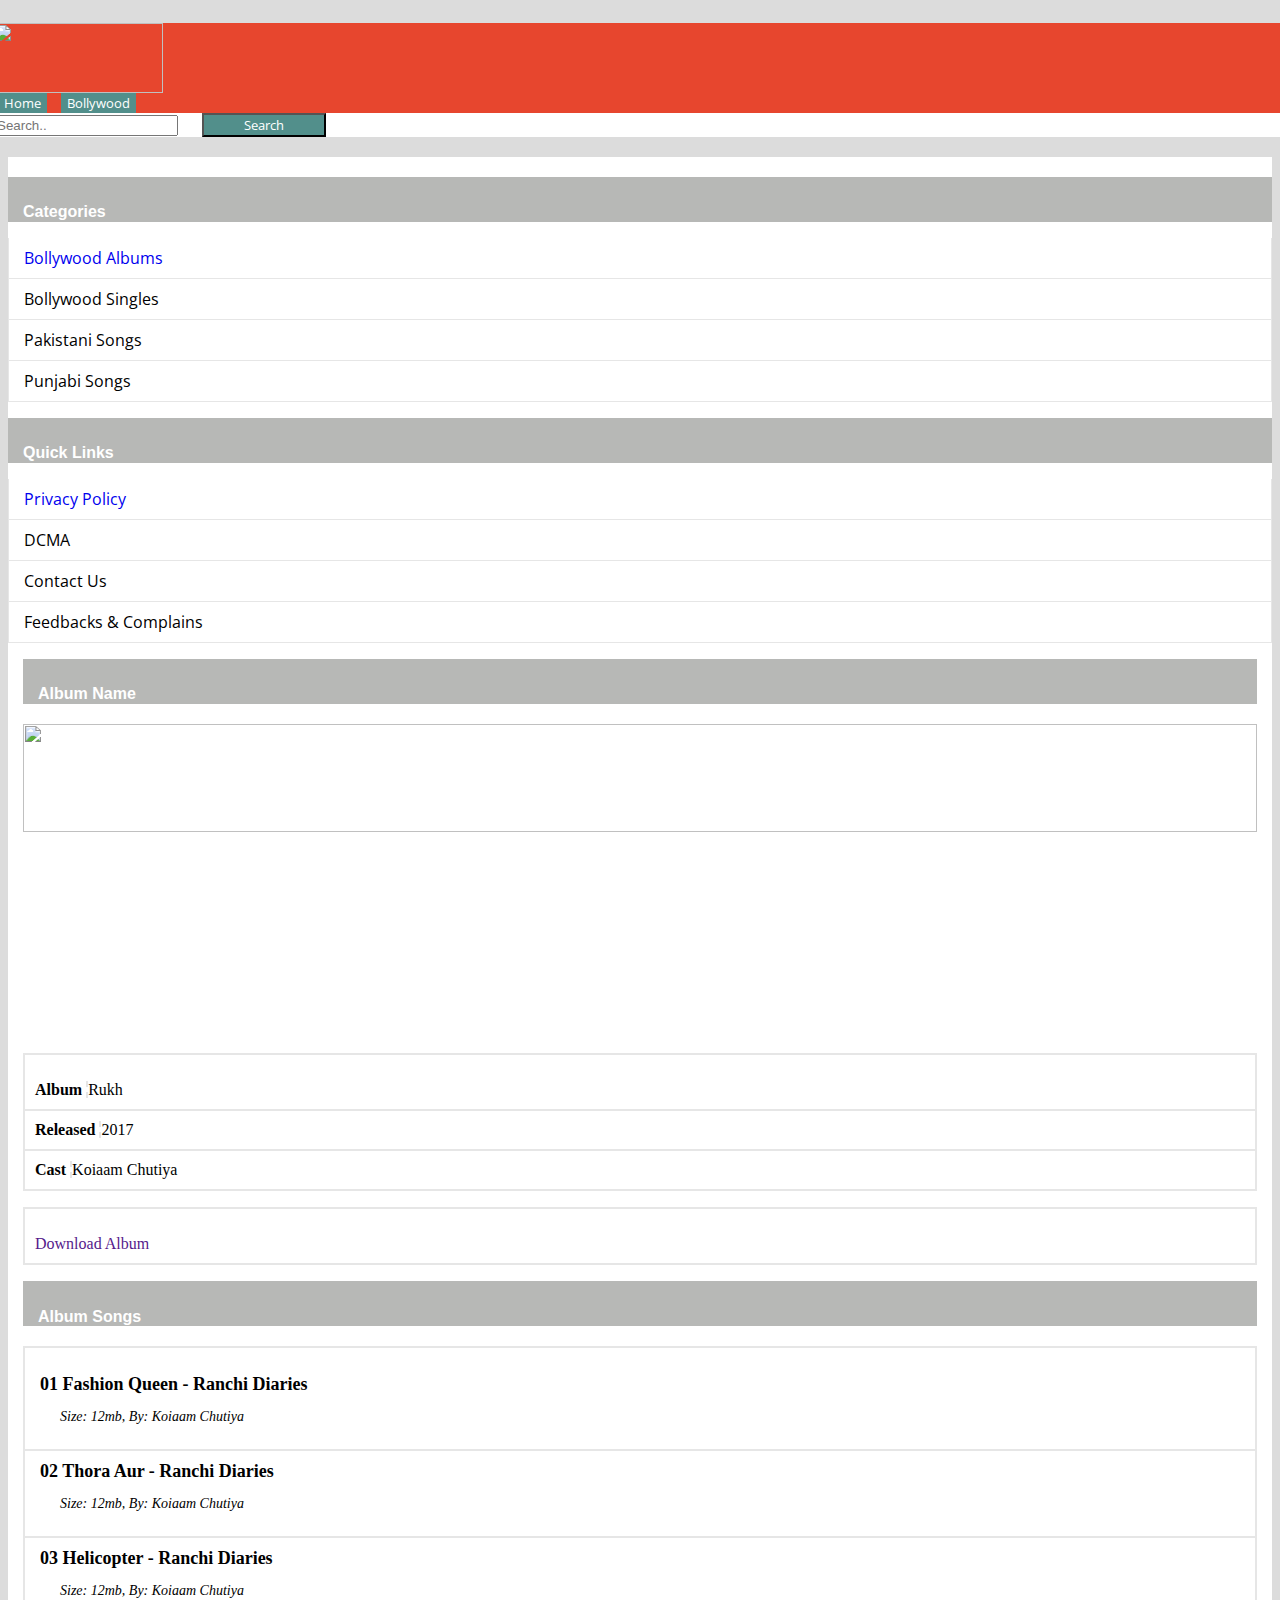
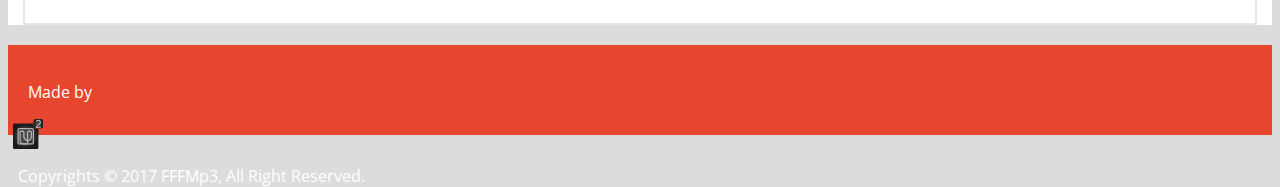
==== album-page.html @ 85245681 "new pages and few edits" ====
<! DOCTYPE html>

<html>

    <head>
        
        <title>FFF MP3 | Download songs for free</title>
        
            <!-- Required meta tags -->
        <meta charset="utf-8">
        <meta name="viewport" content="width=device-width, initial-scale=1, shrink-to-fit=no">
        
        <link rel="stylesheet" href="https://maxcdn.bootstrapcdn.com/bootstrap/4.0.0-beta/css/bootstrap.min.css" integrity="sha384-/Y6pD6FV/Vv2HJnA6t+vslU6fwYXjCFtcEpHbNJ0lyAFsXTsjBbfaDjzALeQsN6M" crossorigin="anonymous">
        <link href="https://fonts.googleapis.com/css?family=Open+Sans:300,400,700" rel="stylesheet">
        <link href="https://fonts.googleapis.com/css?family=Montserrat:300,400,600,700,800" rel="stylesheet">
        <link href="css/album-page.css" rel="stylesheet">

        
    
        <script src="https://code.jquery.com/jquery-3.2.1.slim.min.js" integrity="sha384-KJ3o2DKtIkvYIK3UENzmM7KCkRr/rE9/Qpg6aAZGJwFDMVNA/GpGFF93hXpG5KkN" crossorigin="anonymous"></script>
        <script src="https://cdnjs.cloudflare.com/ajax/libs/popper.js/1.11.0/umd/popper.min.js" integrity="sha384-b/U6ypiBEHpOf/4+1nzFpr53nxSS+GLCkfwBdFNTxtclqqenISfwAzpKaMNFNmj4" crossorigin="anonymous"></script>
        <script src="https://maxcdn.bootstrapcdn.com/bootstrap/4.0.0-beta/js/bootstrap.min.js" integrity="sha384-h0AbiXch4ZDo7tp9hKZ4TsHbi047NrKGLO3SEJAg45jXxnGIfYzk4Si90RDIqNm1" crossorigin="anonymous"></script>
        <script src="https://code.jquery.com/ui/1.12.1/jquery-ui.min.js" integrity="sha256-VazP97ZCwtekAsvgPBSUwPFKdrwD3unUfSGVYrahUqU=" crossorigin="anonymous"></script>
        <script src="https://use.fontawesome.com/0494cc08f3.js"></script>
        <script src="https://cdnjs.cloudflare.com/ajax/libs/mediaelement/4.2.6/mediaelement-and-player.min.js"></script>
         
    </head>
    
    <body>
        
        <div class="container">
            <div class="nav-wrapper">
                <nav class="navbar navbar-first navbar-light bg-light">
                    <a class="navbar-brand" href="#"><img class="logo" src="images/logo.png"></a>
                    <form class="form-inline">
                        <button class="btn btn-top align-middle btn-light" type="button">Home</button>
                        <button class="btn btn-top align-middle btn-light" type="button">Bollywood</button>

                        <ul style="display:inline; margin-bottom:1px;">
                            <li class="social fb"><i class="fa fa-facebook" aria-hidden="true"></i></li>
                            <li class="social tw"><i class="fa fa-twitter" aria-hidden="true"></i></li>
                        </ul>
                    </form>

                </nav>
                <nav class="navbar navbar-second navbar-light bg-light">
                    <form class="mx-2 my-auto d-inline w-100">
                       <div class="input-group">
                           <span class="input-group-addon"><i class="fa fa-search fa-fw"></i></span>
                          <input type="text" class="form-control inputfield" placeholder="Search..">
                           <span class="input-group-btn">
                           <button class="btn btn-light searchbtn" type="button">Search</button>
                           </span>
                        </div>
                    </form>
                </nav>
            </div>
            
            <div class="row margin">
                <div class="col-md-3">
                    <div class="categories-head">
                        <h4>Categories</h4>
                    </div>
                    <div class="categories-body">
                        <ul>
                            <li class="li-sidebar"><a class="text-muted" href="#">Bollywood Albums</a></li>
                            <li class="li-sidebar"><a class="text-muted">Bollywood Singles</a></li>
                            <li class="li-sidebar"><a class="text-muted">Pakistani Songs</a></li>
                            <li class="li-sidebar"><a class="text-muted">Punjabi Songs</a></li>
                        </ul>
                    </div>
                    
                    <div class="categories-head">
                        <h4>Quick Links</h4>
                    </div>
                    <div class="categories-body">
                        <ul>
                            <li class="li-sidebar"><a class="text-muted" href="#">Privacy Policy</a></li>
                            <li class="li-sidebar"><a class="text-muted">DCMA</a></li>
                            <li class="li-sidebar"><a class="text-muted">Contact Us</a></li>
                            <li class="li-sidebar"><a class="text-muted">Feedbacks &amp; Complains</a></li>
                        </ul>
                    </div>
                </div>
                <div class="col-md-9">
                    <div class="row row-wrapper">
                        <div class="col-md-12 album-head"><h4>Album Name</h4></div>
                    </div>
                    
                    <div class="row row-wrapper">
                        <div class="col-md-4">
                            <div class="img-wrapper"><img class="album-img" src="images/3082.jpg"></div>
                        </div>
                    
                        <div class="col-md-8">
                            <div class="border-wrapper margin-top">
                                <ul class="ul-table">
                                    <li class="li-table">
                                        <div><span class="property col-sm-6">Album </span><span class="value col-sm-6">Rukh</span></div>
                                    </li>
                                    <li class="li-table">
                                        <div><span class="property col-sm-6">Released </span><span class="value col-sm-6">2017</span></div>
                                    </li>
                                    <li class="li-table1">
                                        <div><span class="property col-sm-6">Cast </span><span class="value col-sm-6">Koiaam Chutiya</span></div>
                                    </li>
                                </ul>
                            </div>
                            <div class="border-wrapper">
                                <ul class="ul-table">
                                    <li class="li-table1">
                                        <div><span class="col-sm-6"><a href="" download>Download Album</a> </span></div>
                                    </li>
                                </ul>
                            </div>
                        </div>
                    </div>
                    <div class="row row-wrapper">
                        <div class="col-md-12 album-head"><h4>Album Songs</h4></div>
                    </div>
                    <div class="row row-wrapper">
                        <div class="col-md-12">
                            <div class="border-wrapper">
                                <ul class="ul-table">
                                    <li class="li-table">
                                        <div class="album-song"><i style="margin-right:5px;" class="fa fa-music" aria-hidden="true"></i>
                                        01 Fashion Queen - Ranchi Diaries</div>
                                        <div class="song-details"><p>Size: 12mb, By: Koiaam Chutiya</p></div>
                                    </li>
                                    <li class="li-table">
                                        <div class="album-song"><i style="margin-right:5px;" class="fa fa-music" aria-hidden="true"></i>
                                        02 Thora Aur - Ranchi Diaries</div>
                                        <div class="song-details"><p>Size: 12mb, By: Koiaam Chutiya</p></div>
                                    </li>
                                    <li class="li-table1">
                                        <div class="album-song"><i style="margin-right:5px;" class="fa fa-music" aria-hidden="true"></i>
                                        03 Helicopter - Ranchi Diaries</div>
                                        <div class="song-details"><p>Size: 12mb, By: Koiaam Chutiya</p></div>
                                    </li>
                                </ul>
                            </div>
                        </div>
                    </div>
                        
                </div>
            </div>
            
            <div class="row margin footer">
                <div class="madeby"><p> Made by </p></div>
                <a href="http://umerusman.tk" target="_blank"><div> 
                    <svg class="imgGlobal" id="Layer_1" data-name="Layer 1" xmlns="http://www.w3.org/2000/svg" xmlns:xlink="http://www.w3.org/1999/xlink" viewBox="0 0 425 424"><defs><style>.cls-1{fill:url(#radial-gradient);}.cls-2{fill:none;stroke:#000;stroke-width:10px;}.cls-2,.cls-5{stroke-miterlimit:10;}.cls-3{fill:#b3b3b3;}.cls-4{fill:url(#radial-gradient-2);}.cls-5{fill:#ccc;stroke:#b3b3b3;}</style><radialGradient id="radial-gradient" cx="1044" cy="539" r="180" gradientUnits="userSpaceOnUse"><stop offset="0.03" stop-color="#4d4d4d"/><stop offset="0.18" stop-color="#4d4d4d"/><stop offset="0.32" stop-color="#4d4d4d"/><stop offset="0.99" stop-color="#1a1a1a"/></radialGradient><radialGradient id="radial-gradient-2" cx="357.5" cy="67.5" r="67.5" xlink:href="#radial-gradient"/></defs><title>u-square</title><path class="cls-1" d="M1152,402V359H881a17,17,0,0,0-17,17V702a17,17,0,0,0,17,17h326a17,17,0,0,0,17-17V432h-42A30.09,30.09,0,0,1,1152,402Z" transform="translate(-864 -295)"/><path class="cls-2" d="M1135,811" transform="translate(-864 -295)"/><path class="cls-2" d="M776,811" transform="translate(-864 -295)"/><path class="cls-3" d="M1135,657H953a26,26,0,0,1-26-26V449a26,26,0,0,1,26-26h182a26,26,0,0,1,26,26V631A26,26,0,0,1,1135,657ZM953,441a8,8,0,0,0-8,8V631a8,8,0,0,0,8,8h182a8,8,0,0,0,8-8V449a8,8,0,0,0-8-8Z" transform="translate(-864 -295)"/><path class="cls-3" d="M1079,657h-74.37l-1-.24A69.46,69.46,0,0,1,978.72,644c-11.28-9-24.72-25.66-24.72-54V480c0-11.38,10.08-21,22-21h29a22,22,0,0,1,22,22v62.13a47.36,47.36,0,0,0,24,41.18l3.7,2.09a64.74,64.74,0,0,0,6.26,3.14V481a22,22,0,0,1,22-22h28.88a22,22,0,0,1,22,22.2l-.6,64.62a64.51,64.51,0,0,1-29.38,53.73c-8.91,5.77-17,9.22-24.9,10.36Zm-72.14-18H1061V608.61a69.24,69.24,0,0,1-15.11-6.53l-3.7-2.09a65.39,65.39,0,0,1-33.2-56.86V481a4,4,0,0,0-4-4H976c-2.35,0-4,1.95-4,3V590C972,626.91,1001.19,637.32,1006.86,639ZM1083,477a4,4,0,0,0-4,4V591.6c4.6-1.1,9.43-3.48,15.1-7.16a46,46,0,0,0,21.18-38.79l.6-64.62a4,4,0,0,0-4-4Z" transform="translate(-864 -295)"/><rect class="cls-4" x="290" width="135" height="135" rx="30" ry="30"/><path class="cls-5" d="M1186.92,419.88a21.87,21.87,0,0,1-1.74-4.35,14.89,14.89,0,0,1-.55-3.87q0-8.22,16.52-20.23,4.58-3.32,7.11-5.22,18.26-13.83,26.67-25.05t8.42-21.73q0-9.25-6.24-15t-16.44-5.73a24.05,24.05,0,0,0-13.83,3.91q-5.77,3.91-10.12,12.29a16.44,16.44,0,0,1-5-4.66,9.63,9.63,0,0,1-1.66-5.37q0-8.14,8.89-13.95t22.17-5.81q16.6,0,26.91,9.25t10.31,23.95q0,15.1-13.67,31.3t-43.39,36.2q2.21.08,6,.16,6.8.16,8.85.16a184.85,184.85,0,0,0,25.13-1.38q9.72-1.38,14.7-4.23a34.73,34.73,0,0,1,1.54,5.1,21.89,21.89,0,0,1,.51,4.54q0,5.22-3.32,7.31t-12.17,2.09q-6.72,0-18.85-.4t-17.58-.4q-5.53,0-10.27.28T1186.92,419.88Z" transform="translate(-864 -295)"/></svg>
                </div></a>
                <div class="madeby2"><p> Copyrights &copy; 2017 FFFMp3, All Right Reserved. </p></div>
            </div>
            
            </div>
    </body>
    
</html>
---- css/album-page.css ----
body{
    background-color: gainsboro;
}

/** Header Styling **/
.logo{
    height: 70px;
    width: 170px;
}
.navbar-brand{
    padding-top: 0px;
    padding-bottom: 0px;
}
.btn-top{
    border-radius: 0px;
    margin-right: 5px;
    margin-left: 5px;
    background-color: #528F8B !important;
    border: 0px;
    color: white;
    font-family: 'Open Sans' , sans-serif;
}
.navbar-first{
    background-color: #E7462E !important;
}
.container{
    padding-top: 15px;

}
form{
    margin-bottom: 0px !important;
}
.inputfield{
    margin-right: 20px
}
.navbar-second{
    background-color: white !important;
}
.searchbtn{
    background-color: #528F8B;
    color: white;
    padding-left: 40px;
    padding-right: 40px;
    font-family: 'Open Sans' , sans-serif;
}
.input-group-addon{
    background-color: #E7462E;
    color: white;
}
.nav-wrapper{
    margin-left: -15px;
    margin-right: -15px;
}

/** Content Styling **/

.margin{
    margin-top: 20px;
    padding-top: 20px;
    background-color: white;
}
.categories-head{
    height: 40px;
    background-color: #B7B8B6;
    display: block;
    color: white;
    padding-top: 5px;
    padding-left: 15px;
    font-family: 'Montesrrat', sans-serif;
}
ul{
    list-style-type: none;
    padding: 0px;
}
.li-sidebar{
    border-bottom: 1px solid #E6E6E6;
    border-left: 1px solid #E6E6E6;
    border-right: 1px solid #E6E6E6;
    padding: 9px 15px;
    font-family: 'Open Sans', sans-serif;
}

a{
    text-decoration: none !important;
}
.li-sidebar:hover{
    background-color: #E6E6E6;
}
.footer{
    height: 70px;
    margin-bottom: 20px;
    background: #E7462E !important;
    font-family: 'Open Sans' , sans-serif;
}
@media (max-width: 991px){
    .pding{
        padding-left: 22px;
        padding-right: 22px;
    }
}
@media (min-width:992px){
    .pding{
        padding-left: 30px;
        padding-right: 30px;
    }
}
@media (min-width:1200px){
    .pding{
        padding-left: 15px;
        padding-right: 15px;
    }
}
svg{
    height: 30px;
    width: 30px;
    margin-left: 5px;

}
.madeby{
    padding-left: 20px;
    margin-top: 5px;
    color: white;
}
.madeby2{
    padding-left: 10px;
    margin-top: 5px;
    color: white;
}
.social{
    float: left;
    font-size: 32px;
    margin-left: 5px;
    margin-right: 5px;
}
.fb{
    color: #3B5998;
}
.tw{
    color: #00ACED;
}
@media(max-width:492px){
    .madeby2{
        font-size: 12px;
    }
    .madeby{
        font-size: 12px;
    }
    svg{
        height: 25px;
        width: 25px;
    }
    .footer{
        height: 50px;
    }
}
@media(max-width:385px){
    .madeby2{
        font-size: 11px;
    }
    .madeby{
        font-size: 11px;
    }
    svg{
        height: 25px;
        width: 25px;
    }    
}
.album-head{
    height: 40px;
    background-color: #B7B8B6;
    display: block;
    color: white;
    padding-top: 5px;
    padding-left: 15px;
    font-family: 'Montesrrat', sans-serif;
    margin-bottom: 20px;
}
.row-wrapper{
    margin-left: 15px;
    margin-right: 15px;
}
.border-wrapper{
    border: 2px solid #E6E6E6;
    margin-bottom: 16px;
}
.li-table{
    border-bottom: 2px solid #E6E6E6;
    padding: 10px;
}
.li-table1{
    padding: 10px;
}
.property{
    border-right: 2px dashed #E6E6E6;
    font-weight: 600;
}
.values{
    display: block;;
}
.ul-table{
    margin-bottom: 0px !important;
}
.img-wrapper{
    margin-bottom: 20px;
}
audio{
    width: 100%;
}
.album-img{
    height: 35%;
    width: 100%
}
.album-song{
    font-size: 18px;
    font-weight: 600;
}
.song-details{
    padding-left: 25px;
    font-size: 14px;
    font-style: italic;
}
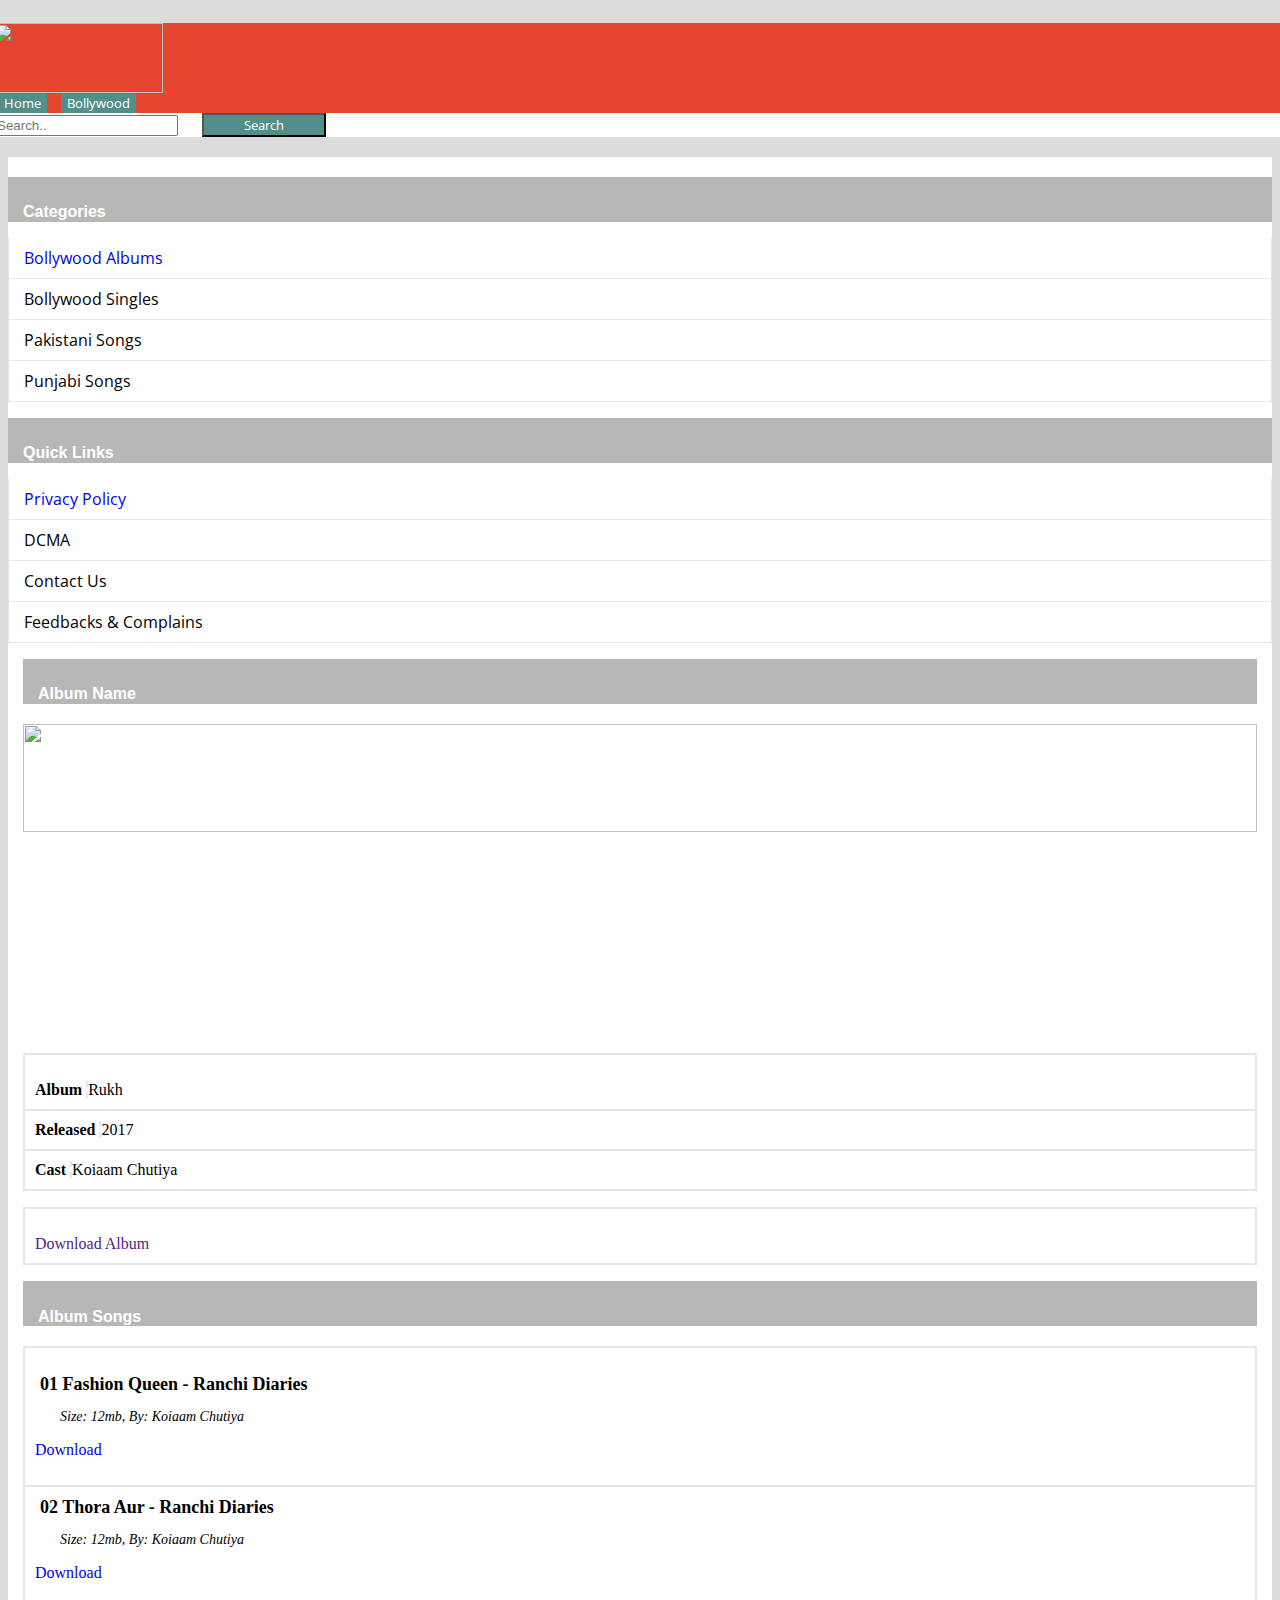
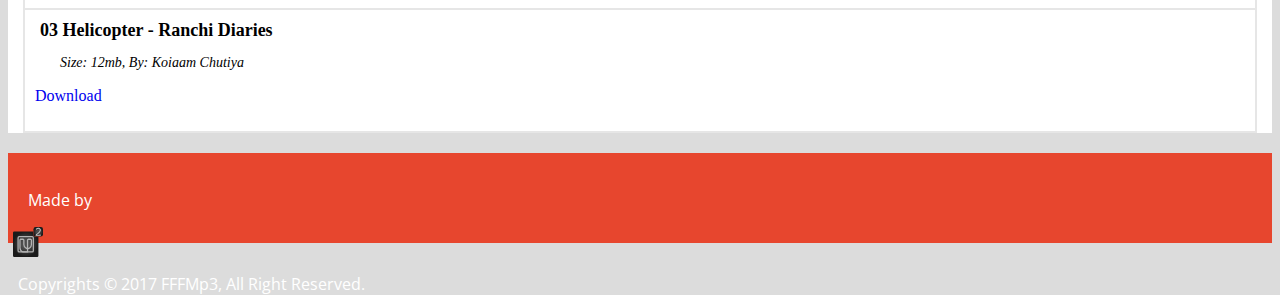
==== commit cf24536d: "added links" ====
--- a/album-page.html
+++ b/album-page.html
@@ -14,6 +14,7 @@
         <link href="https://fonts.googleapis.com/css?family=Open+Sans:300,400,700" rel="stylesheet">
         <link href="https://fonts.googleapis.com/css?family=Montserrat:300,400,600,700,800" rel="stylesheet">
         <link href="css/album-page.css" rel="stylesheet">
+        <link href="css/mediaelementplayer.min.css" rel="stylesheet">
 
         
     
@@ -22,7 +23,7 @@
         <script src="https://maxcdn.bootstrapcdn.com/bootstrap/4.0.0-beta/js/bootstrap.min.js" integrity="sha384-h0AbiXch4ZDo7tp9hKZ4TsHbi047NrKGLO3SEJAg45jXxnGIfYzk4Si90RDIqNm1" crossorigin="anonymous"></script>
         <script src="https://code.jquery.com/ui/1.12.1/jquery-ui.min.js" integrity="sha256-VazP97ZCwtekAsvgPBSUwPFKdrwD3unUfSGVYrahUqU=" crossorigin="anonymous"></script>
         <script src="https://use.fontawesome.com/0494cc08f3.js"></script>
-        <script src="https://cdnjs.cloudflare.com/ajax/libs/mediaelement/4.2.6/mediaelement-and-player.min.js"></script>
+        <script src="js/mediaelement-and-player.min.js"></script>
          
     </head>
     
@@ -31,7 +32,7 @@
         <div class="container">
             <div class="nav-wrapper">
                 <nav class="navbar navbar-first navbar-light bg-light">
-                    <a class="navbar-brand" href="#"><img class="logo" src="images/logo.png"></a>
+                    <a class="navbar-brand" href="index.html"><img class="logo" src="images/logo.png"></a>
                     <form class="form-inline">
                         <button class="btn btn-top align-middle btn-light" type="button">Home</button>
                         <button class="btn btn-top align-middle btn-light" type="button">Bollywood</button>
@@ -123,19 +124,55 @@
                             <div class="border-wrapper">
                                 <ul class="ul-table">
                                     <li class="li-table">
-                                        <div class="album-song"><i style="margin-right:5px;" class="fa fa-music" aria-hidden="true"></i>
-                                        01 Fashion Queen - Ranchi Diaries</div>
-                                        <div class="song-details"><p>Size: 12mb, By: Koiaam Chutiya</p></div>
-                                    </li>
-                                    <li class="li-table">
-                                        <div class="album-song"><i style="margin-right:5px;" class="fa fa-music" aria-hidden="true"></i>
-                                        02 Thora Aur - Ranchi Diaries</div>
-                                        <div class="song-details"><p>Size: 12mb, By: Koiaam Chutiya</p></div>
+                                        <div>
+                                            <div class="album-song">
+                                                <span class="col-sm-4">
+                                                    <i style="margin-right:5px;" class="fa fa-music" aria-hidden="true"></i>01 Fashion Queen - Ranchi Diaries
+                                                </span>
+                                                <span class="col-sm-2"></span>
+                                                    <audio data-mejsoptions class="mejs__player">
+                                                        <source src="music/Drake%20-%20One%20Dance.mp3" type="audio/mpeg">
+                                                        Your browser does not support the audio element.
+                                                    </audio>
+                                            </div>
+                                            <div class="song-details"><p>Size: 12mb, By: Koiaam Chutiya</p></div>
+                                            <div class="dl-link"><p><a  href="music/Drake%20-%20One%20Dance.mp3" download>Download</a></p></div>
+                                            
+                                        </div>
+                                    </li>
+                                    <li class="li-table">
+                                        <div>
+                                            <div class="album-song">
+                                                <span class="col-sm-4">
+                                                    <i style="margin-right:5px;" class="fa fa-music" aria-hidden="true"></i>02 Thora Aur - Ranchi Diaries
+                                                </span>
+                                                <span class="col-sm-2"></span>
+                                                    <audio data-mejsoptions class="mejs__player">
+                                                        <source src="music/Drake%20-%20One%20Dance.mp3" type="audio/mpeg">
+                                                        Your browser does not support the audio element.
+                                                    </audio>
+                                            </div>
+                                            <div class="song-details"><p>Size: 12mb, By: Koiaam Chutiya</p></div>
+                                            <div class="dl-link"><p><a  href="music/Drake%20-%20One%20Dance.mp3" download>Download</a></p></div>
+                                            
+                                        </div>
                                     </li>
                                     <li class="li-table1">
-                                        <div class="album-song"><i style="margin-right:5px;" class="fa fa-music" aria-hidden="true"></i>
-                                        03 Helicopter - Ranchi Diaries</div>
-                                        <div class="song-details"><p>Size: 12mb, By: Koiaam Chutiya</p></div>
+                                        <div>
+                                            <div class="album-song">
+                                                <span class="col-sm-4">
+                                                    <i style="margin-right:5px;" class="fa fa-music" aria-hidden="true"></i>03 Helicopter - Ranchi Diaries
+                                                </span>
+                                                <span class="col-sm-2"></span>
+                                                    <audio data-mejsoptions class="mejs__player">
+                                                        <source src="music/Drake%20-%20One%20Dance.mp3" type="audio/mpeg">
+                                                        Your browser does not support the audio element.
+                                                    </audio>
+                                            </div>
+                                            <div class="song-details"><p>Size: 12mb, By: Koiaam Chutiya</p></div>
+                                            <div class="dl-link"><p><a  href="music/Drake%20-%20One%20Dance.mp3" download>Download</a></p></div>
+                                            
+                                        </div>
                                     </li>
                                 </ul>
                             </div>
@@ -154,6 +191,17 @@
             </div>
             
             </div>
+        <script>
+            $(document).ready(function() {
+                $('#audio-player').mediaelementplayer({
+                    alwaysShowControls: true,
+                    features: ['playpause','volume','progress'],
+                    audioVolume: 'horizontal',
+                    audioWidth: 400,
+                    audioHeight: 120
+                });
+            });
+        </script>
     </body>
     
 </html>